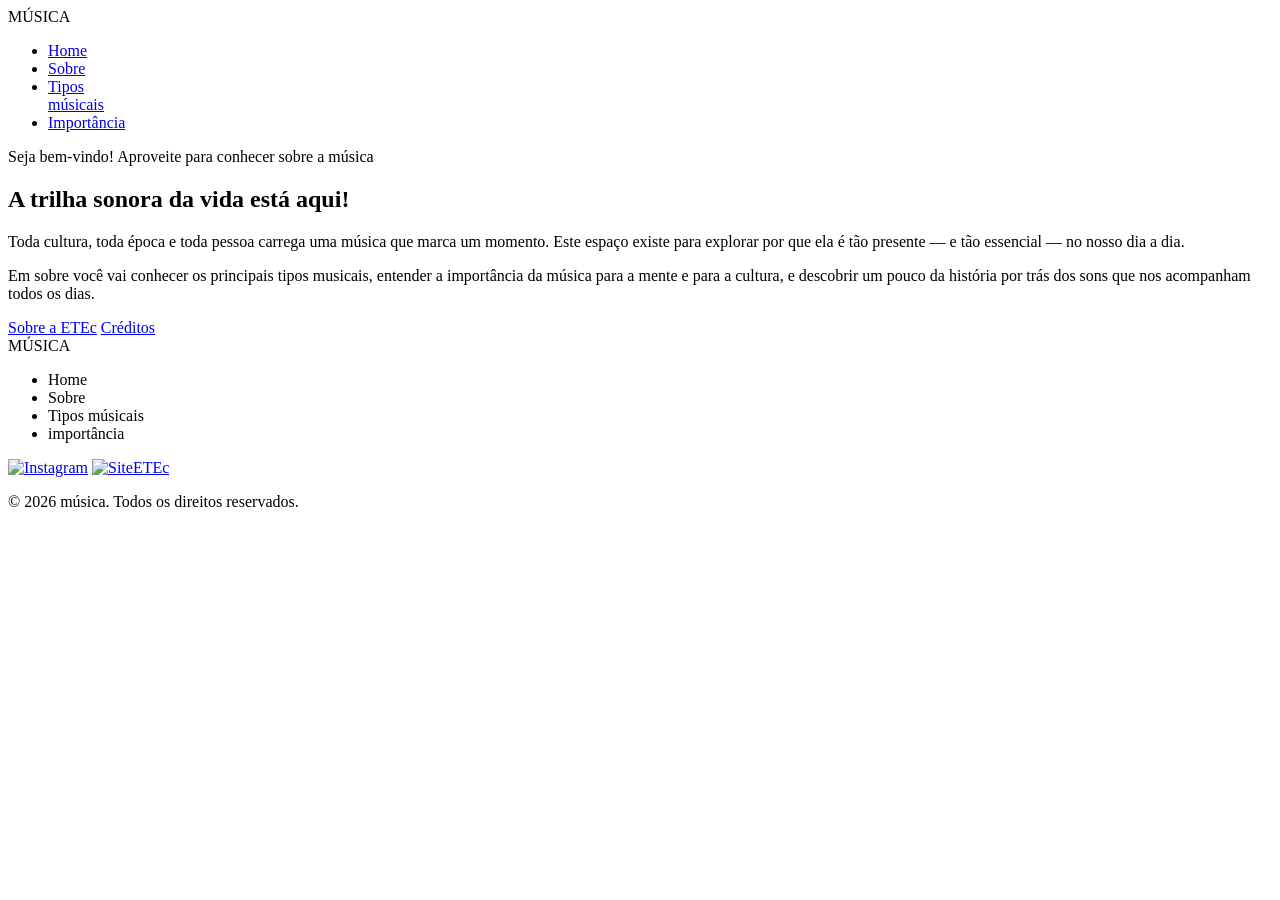
==== index.html @ 56295bc6 "Primeiro commit, site música" ====
<!DOCTYPE html>
<html lang="en">

<head>
    <meta charset="UTF-8">
    <meta name="viewport" content="width=device-width, initial-scale=1.0">
    <title>Música | Home</title>
    <link rel="stylesheet" href="css/style.css">
</head>

<body>

    <nav class="navbar">
        <div class="logo">MÚSICA</div>
        <ul class="nav-links">
            <li><a href="index.html">Home</a></li>
            <li><a href="sobre.html">Sobre</a></li>
            <li><a href="tiposmusicas.html">Tipos<br>músicais</a></li>
            <li><a href="importancia.html">Importância</a></li>
        </ul>
    </nav>

    <section class="hero">
        <p class="hero-intro">Seja bem-vindo! Aproveite para conhecer sobre a música</p>
        <div class="hero-card">
            <h2>A trilha sonora da vida está aqui!</h2>
            <p>Toda cultura, toda época e toda pessoa carrega uma música que marca
                um momento. Este espaço existe para explorar por que ela é tão
                presente — e tão essencial — no nosso dia a dia.</p>
            <span class="img-nota"></span>
        </div>

        <div class="hero-card">
            <p>Em sobre você vai conhecer os principais tipos musicais, entender a importância da música para a mente e
                para a cultura, e descobrir um pouco da história por trás dos sons que nos acompanham todos os dias.</p>
        </div>

        <div class="hero-botoes">
            <a href="SobreEtec.html" class="bnt-pill">Sobre a ETEc</a>
            <a href="Creditos.html" class="bnt-pill">Créditos</a>
            <span class="img-nota"></span>
        </div>

    </section>
    
    <footer class="footer">
        <div class="footer-topo">
            <div class="footer-logo">MÚSICA</div>

            <ul class="footer-links">
                <li><a href="index.html"></a>Home</li>
                <li><a href="Sobre"></a>Sobre</li>
                <li><a href="tiposmusicas.html"></a>Tipos músicais</li>
                <li><a href="importancia.html"></a>importância</li>
            </ul>

            <div class="footer-social">
                <a href="#"><img src="adicionarimagem" alt="Instagram"></a>
                <a href="#"><img src="adicionarimagem" alt="SiteETEc"></a>
            </div>
        </div>
    </footer>

    <p class="footer-copyright">&copy; 2026 música. Todos os direitos reservados.</p>
</body>
</html>
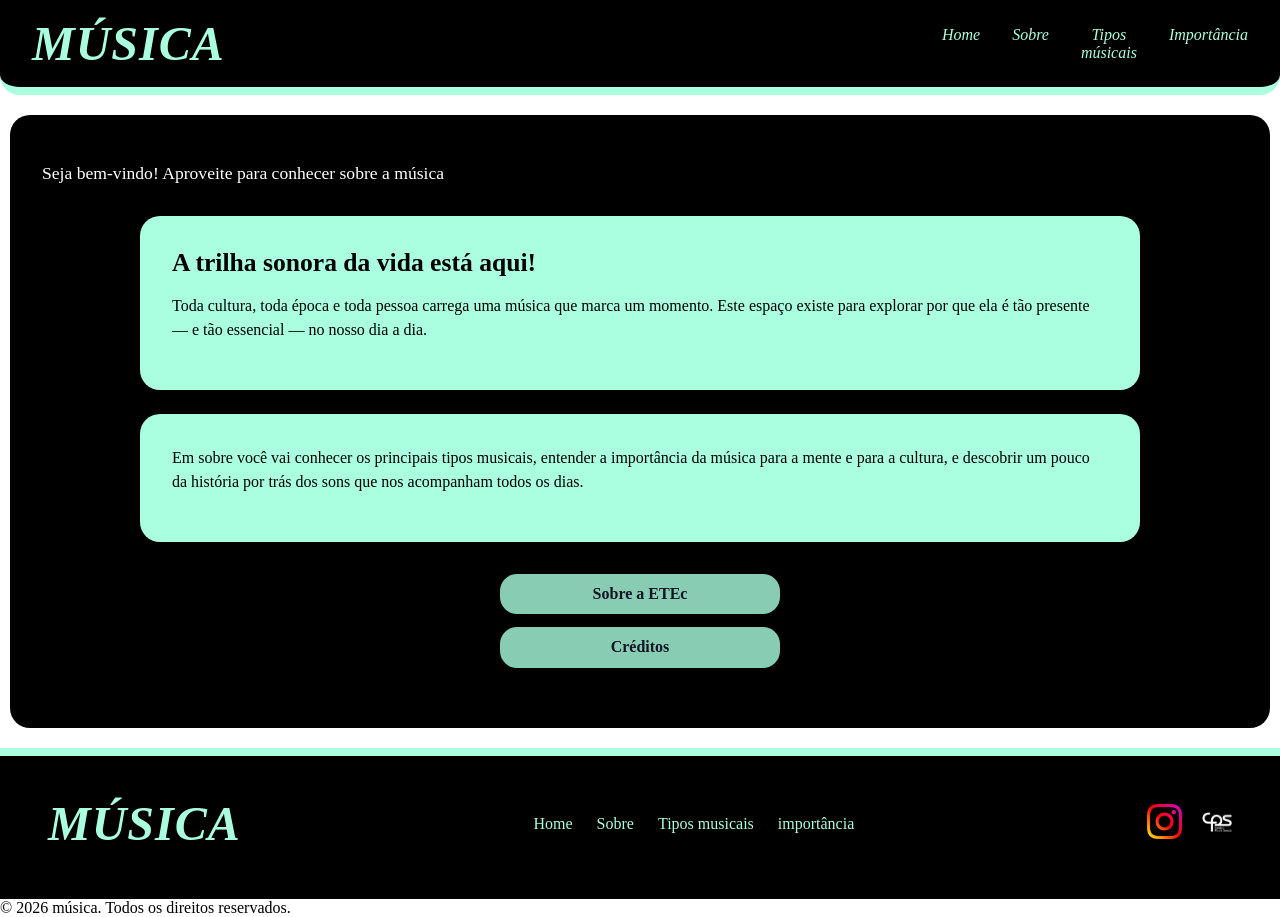
==== commit a704fd07: "Atualiza páginas e adiciona links sociais" ====
--- a/index.html
+++ b/index.html
@@ -50,13 +50,13 @@
             <ul class="footer-links">
                 <li><a href="index.html"></a>Home</li>
                 <li><a href="Sobre"></a>Sobre</li>
-                <li><a href="tiposmusicas.html"></a>Tipos músicais</li>
+                <li><a href="tiposmusicas.html"></a>Tipos musicais</li>
                 <li><a href="importancia.html"></a>importância</li>
             </ul>
 
             <div class="footer-social">
-                <a href="#"><img src="adicionarimagem" alt="Instagram"></a>
-                <a href="#"><img src="adicionarimagem" alt="SiteETEc"></a>
+                <a href="https://www.instagram.com/popular/etec-de-nova-odessa/"><img src="assets/instagram.png" alt="Instagram"></a>
+                <a href="https://www.cps.sp.gov.br/"><img src="assets/logo_cps_versao_br.png" alt="CPS"></a>
             </div>
         </div>
     </footer>
--- a/css/style.css
+++ b/css/style.css
@@ -0,0 +1,178 @@
+:root{
+    --cor-principal: #000000;
+    --cor-menta:#AAFFE1;
+      --cor-shadow:#ffffff;
+}
+
+* {
+    margin: 0;
+    padding: 0;
+    box-sizing: border-box;
+}
+
+body {
+    font-family: var(--fonte-principal);
+}
+
+.navbar {
+    background-color: var(--cor-menta);
+    padding: 1rem 3rem;
+    border-bottom: 8px solid var(--cor-menta);
+}
+
+.navbar {
+    display: flex;
+    align-items: center;
+    justify-content: space-between;
+    background-color: var(--cor-principal);
+    color: var(--cor-menta);
+    padding: 1rem 2rem;
+    border-radius: 0px 0px 20px 20px;
+}
+
+.logo {
+    font-size: 3rem;
+    font-style: italic;
+    font-weight: bold;
+    letter-spacing: 1px;
+}
+
+.nav-links {
+    display: flex;
+    list-style: none;
+    gap: 2rem;
+}
+
+.nav-links a {
+     color: var(--cor-menta);
+    text-decoration: none;
+}
+.nav-links {
+    font-style: italic;
+    font-size: 19;
+    text-align: center;
+    transition: color 0.3s ease;
+}
+
+.nav-links a:hover {
+    color: var(--cor-shadow);
+}
+
+.hero {
+    background-color: #000000;
+    padding: 3rem 2rem;
+    border-radius: 20px;
+    margin: 20px 10px ;
+}
+
+.hero-intro {
+    color: var(--cor-shadow);
+    font-size: 1.1rem;
+    margin-bottom: 2rem;
+}
+
+.hero-card{
+    width: 90%;
+    margin: 0 auto;
+    background-color: var(--cor-menta);
+    color: var(--cor-principal);
+    border-radius: 20px;
+    padding: 2rem;
+    max-width: 1000px;
+    margin-bottom: 1.5rem;
+}
+
+.hero-card h2 {
+    font-size: 1.6rem;
+    margin-bottom: 1rem;
+}
+
+.hero-card p {
+    line-height: 1.5;
+    margin-bottom: 1rem;
+}
+
+.hero-botoes {
+    display: flex;
+    flex-direction: column;
+    gap: 0.8rem;
+    max-width: 280px;
+    margin: 2rem auto 0;
+}
+
+.bnt-pill {
+    display: block;
+    text-align: center;
+    background-color: var(--cor-menta);
+     color: #1a1a2e;
+     text-decoration: none;
+     padding: 0.7rem 1.5rem;
+     border-radius: 17px;
+     font-weight: bold;
+     transition: opacity 0.3s ease;
+}
+
+.bnt-pill {
+    opacity: 0.8;
+}
+
+.footer-social img {
+    width: 30px;
+    height: auto;
+}
+
+.footer-social {
+    display: flex;
+    align-items: center;
+    justify-content: center;
+    gap: 20px;
+}
+
+.footer-social img[alt="Instagram"] {
+    width: 35px;
+}
+
+.footer-social img[alt="SiteETEc"] {
+    width: 60px;
+}
+
+
+.footer {
+    background-color: var(--cor-principal);
+    color: var(--cor-menta);
+    border-top: 8px solid var(--cor-menta);
+    padding: 2.5rem 3rem 1.5rem;
+}
+
+.footer-topo {
+    display: flex;
+    flex-wrap: wrap;
+    justify-content: space-between;
+    align-items: center;
+    gap: 1.5rem;
+    padding-bottom: 1.5rem;
+}
+
+.footer-logo {
+  font-size: 3rem;
+    font-style: italic;
+    font-weight: bold;
+    letter-spacing: 1px;
+}
+
+.footer-links {
+    display: flex;
+    list-style: none;
+    gap: 1.5rem;
+}
+
+.footer-links a {
+    color: var(--cor-shadow);
+    text-decoration: none;
+    font-size: 0.9rem;
+    transition: color 0.3s ease;
+}
+
+.footer-links a:hover {
+    color: var(--cor-shadow);
+}
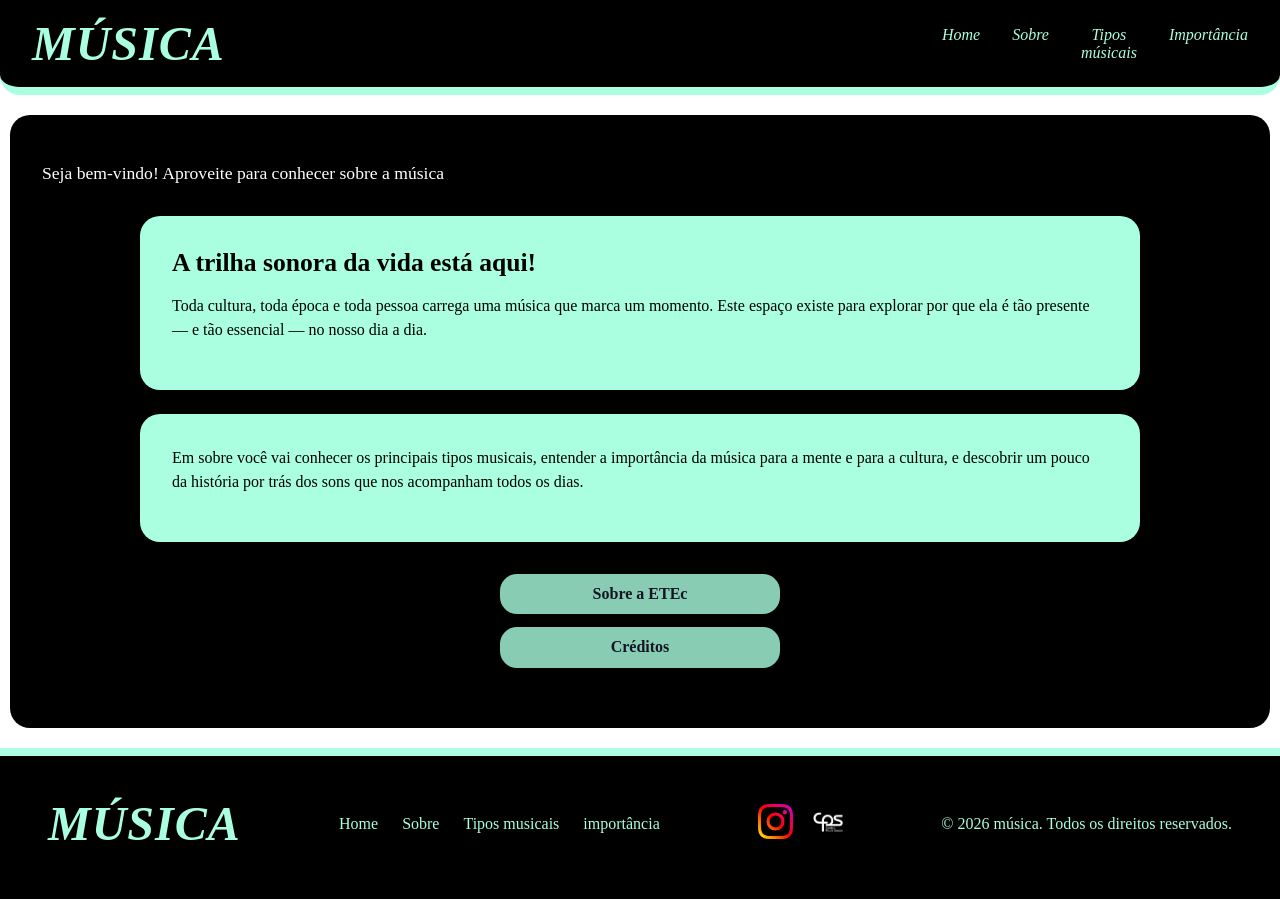
==== commit 77dea923: "git commit -m "Atualiza index.html e adiciona"" ====
--- a/index.html
+++ b/index.html
@@ -58,9 +58,9 @@
                 <a href="https://www.instagram.com/popular/etec-de-nova-odessa/"><img src="assets/instagram.png" alt="Instagram"></a>
                 <a href="https://www.cps.sp.gov.br/"><img src="assets/logo_cps_versao_br.png" alt="CPS"></a>
             </div>
+            <p class="footer-copyright">&copy; 2026 música. Todos os direitos reservados.</p>
         </div>
     </footer>
-
-    <p class="footer-copyright">&copy; 2026 música. Todos os direitos reservados.</p>
+    
 </body>
 </html>
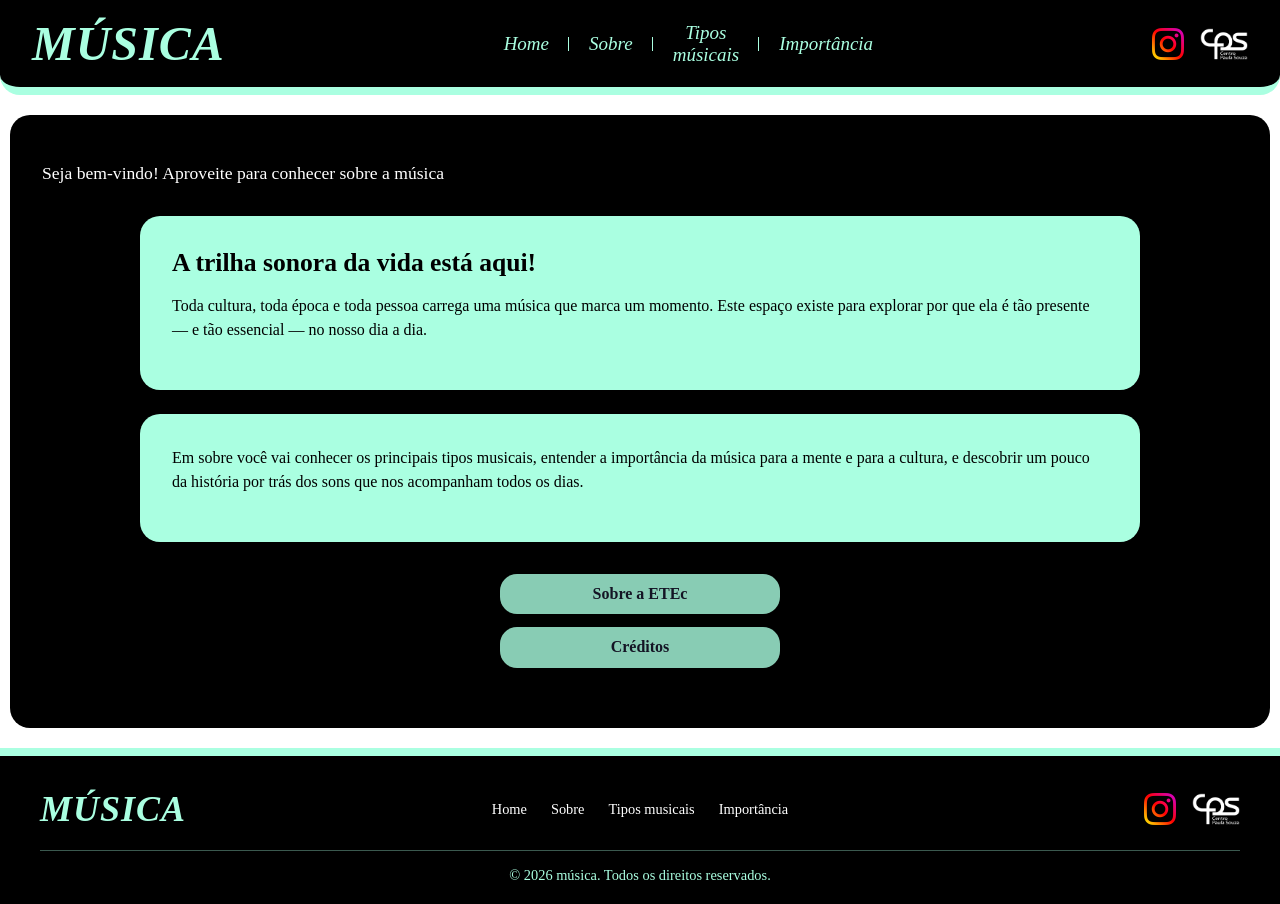
==== commit fad91594: "Alterações feitas no arquivo index.html, sobre.ht  ml e outros arquivos para atualizar links, adicio" ====
--- a/index.html
+++ b/index.html
@@ -18,6 +18,14 @@
             <li><a href="tiposmusicas.html">Tipos<br>músicais</a></li>
             <li><a href="importancia.html">Importância</a></li>
         </ul>
+        <div class="nav-social">
+            <a href="https://www.instagram.com/popular/etec-de-nova-odessa/" target="_blank" rel="noopener noreferrer" aria-label="Instagram da ETEC">
+                <img src="assets/instagram.png" alt="">
+            </a>
+            <a href="https://www.cps.sp.gov.br/" target="_blank" rel="noopener noreferrer" aria-label="Centro Paula Souza">
+                <img src="assets/logo_cps_versao_br.png" alt="">
+            </a>
+        </div>
     </nav>
 
     <section class="hero">
@@ -36,8 +44,8 @@
         </div>
 
         <div class="hero-botoes">
-            <a href="SobreEtec.html" class="bnt-pill">Sobre a ETEc</a>
-            <a href="Creditos.html" class="bnt-pill">Créditos</a>
+            <a href="SobreEtec.html" class="bnt-pill" target="_self" rel="next">Sobre a ETEc</a>
+            <a href="Creditos.html" class="bnt-pill" target="_self" rel="next">Créditos</a>
             <span class="img-nota"></span>
         </div>
 
@@ -48,18 +56,18 @@
             <div class="footer-logo">MÚSICA</div>
 
             <ul class="footer-links">
-                <li><a href="index.html"></a>Home</li>
-                <li><a href="Sobre"></a>Sobre</li>
-                <li><a href="tiposmusicas.html"></a>Tipos musicais</li>
-                <li><a href="importancia.html"></a>importância</li>
+                <li><a href="index.html">Home</a></li>
+                <li><a href="sobre.html">Sobre</a></li>
+                <li><a href="tiposmusicas.html">Tipos musicais</a></li>
+                <li><a href="importancia.html">Importância</a></li>
             </ul>
 
             <div class="footer-social">
-                <a href="https://www.instagram.com/popular/etec-de-nova-odessa/"><img src="assets/instagram.png" alt="Instagram"></a>
-                <a href="https://www.cps.sp.gov.br/"><img src="assets/logo_cps_versao_br.png" alt="CPS"></a>
+                <a href="https://www.instagram.com/popular/etec-de-nova-odessa/" target="_blank" rel="noopener noreferrer"><img src="assets/instagram.png" alt="Instagram"></a>
+                <a href="https://www.cps.sp.gov.br/" target="_blank" rel="noopener noreferrer"><img src="assets/logo_cps_versao_br.png" alt="CPS"></a>
             </div>
-            <p class="footer-copyright">&copy; 2026 música. Todos os direitos reservados.</p>
         </div>
+        <p class="footer-copyright">&copy; 2026 música. Todos os direitos reservados.</p>
     </footer>
     
 </body>
--- a/css/style.css
+++ b/css/style.css
@@ -12,6 +12,9 @@
 
 body {
     font-family: var(--fonte-principal);
+    min-height: 100vh;
+    display: flex;
+    flex-direction: column;
 }
 
 .navbar {
@@ -22,6 +25,7 @@
 
 .navbar {
     display: flex;
+    flex-wrap: wrap;
     align-items: center;
     justify-content: space-between;
     background-color: var(--cor-principal);
@@ -39,8 +43,24 @@
 
 .nav-links {
     display: flex;
+    align-items: center;
     list-style: none;
-    gap: 2rem;
+}
+
+.nav-links li {
+    position: relative;
+    padding: 0 1.25rem;
+}
+
+.nav-links li:not(:last-child)::after {
+    content: "";
+    position: absolute;
+    top: 50%;
+    right: 0;
+    width: 1px;
+    height: 14px;
+    background-color: var(--cor-menta);
+    transform: translateY(-50%);
 }
 
 .nav-links a {
@@ -49,13 +69,30 @@
 }
 .nav-links {
     font-style: italic;
-    font-size: 19;
+    font-size: 19px;
     text-align: center;
     transition: color 0.3s ease;
 }
 
 .nav-links a:hover {
     color: var(--cor-shadow);
+}
+
+.nav-social {
+    display: flex;
+    align-items: center;
+    gap: 1rem;
+}
+
+.nav-social img {
+    display: block;
+    width: 32px;
+    height: 32px;
+    object-fit: contain;
+}
+
+.nav-social a:last-child img {
+    width: 48px;
 }
 
 .hero {
@@ -93,6 +130,14 @@
 }
 
 .hero-botoes {
+    display: flex;
+    flex-direction: column;
+    gap: 0.8rem;
+    max-width: 280px;
+    margin: 2rem auto 0;
+}
+
+.botao-saiba-mais {
     display: flex;
     flex-direction: column;
     gap: 0.8rem;
@@ -117,44 +162,54 @@
 }
 
 .footer-social img {
+    display: block;
     width: 30px;
-    height: auto;
+    height: 36px;
+    object-fit: contain;
 }
 
 .footer-social {
     display: flex;
     align-items: center;
-    justify-content: center;
-    gap: 20px;
+    justify-content: flex-end;
+    justify-self: end;
+    gap: 1rem;
 }
 
 .footer-social img[alt="Instagram"] {
-    width: 35px;
-}
-
-.footer-social img[alt="SiteETEc"] {
-    width: 60px;
-}
-
+    width: 32px;
+}
+
+.footer-social img[alt="CPS"] {
+    width: 48px;
+}
+
+.footer-copyright {
+    text-align: center;
+    font-size: 0.9rem;
+    margin-top: 1.25rem;
+    padding-top: 1rem;
+    border-top: 1px solid rgb(170 255 225 / 35%);
+}
 
 .footer {
     background-color: var(--cor-principal);
     color: var(--cor-menta);
     border-top: 8px solid var(--cor-menta);
-    padding: 2.5rem 3rem 1.5rem;
+    padding: 2rem 2.5rem 1.25rem;
+    width: 100%;
+    margin-top: auto;
 }
 
 .footer-topo {
-    display: flex;
-    flex-wrap: wrap;
-    justify-content: space-between;
-    align-items: center;
-    gap: 1.5rem;
-    padding-bottom: 1.5rem;
+    display: grid;
+    grid-template-columns: minmax(0, 1fr) auto minmax(0, 1fr);
+    align-items: center;
+    gap: 2rem;
 }
 
 .footer-logo {
-  font-size: 3rem;
+    font-size: 2.25rem;
     font-style: italic;
     font-weight: bold;
     letter-spacing: 1px;
@@ -162,8 +217,10 @@
 
 .footer-links {
     display: flex;
+    justify-content: center;
+    flex-wrap: wrap;
     list-style: none;
-    gap: 1.5rem;
+    gap: 1rem 1.5rem;
 }
 
 .footer-links a {
@@ -174,5 +231,41 @@
 }
 
 .footer-links a:hover {
-    color: var(--cor-shadow);
+    color: var(--cor-menta);
+}
+
+@media (max-width: 800px) {
+    .navbar {
+        justify-content: center;
+        gap: 1rem;
+        padding: 1rem;
+    }
+
+    .nav-links {
+        flex-wrap: wrap;
+        justify-content: center;
+    }
+
+    .nav-links li {
+        padding: 0.35rem 0.75rem;
+    }
+
+    .footer {
+        padding: 1.75rem 1.25rem 1rem;
+    }
+
+    .footer-topo {
+        grid-template-columns: 1fr;
+        justify-items: center;
+        text-align: center;
+        gap: 1.25rem;
+    }
+
+    .footer-social {
+        justify-self: center;
+    }
+
+    .footer-copyright {
+        margin-top: 1.25rem;
+    }
 }
